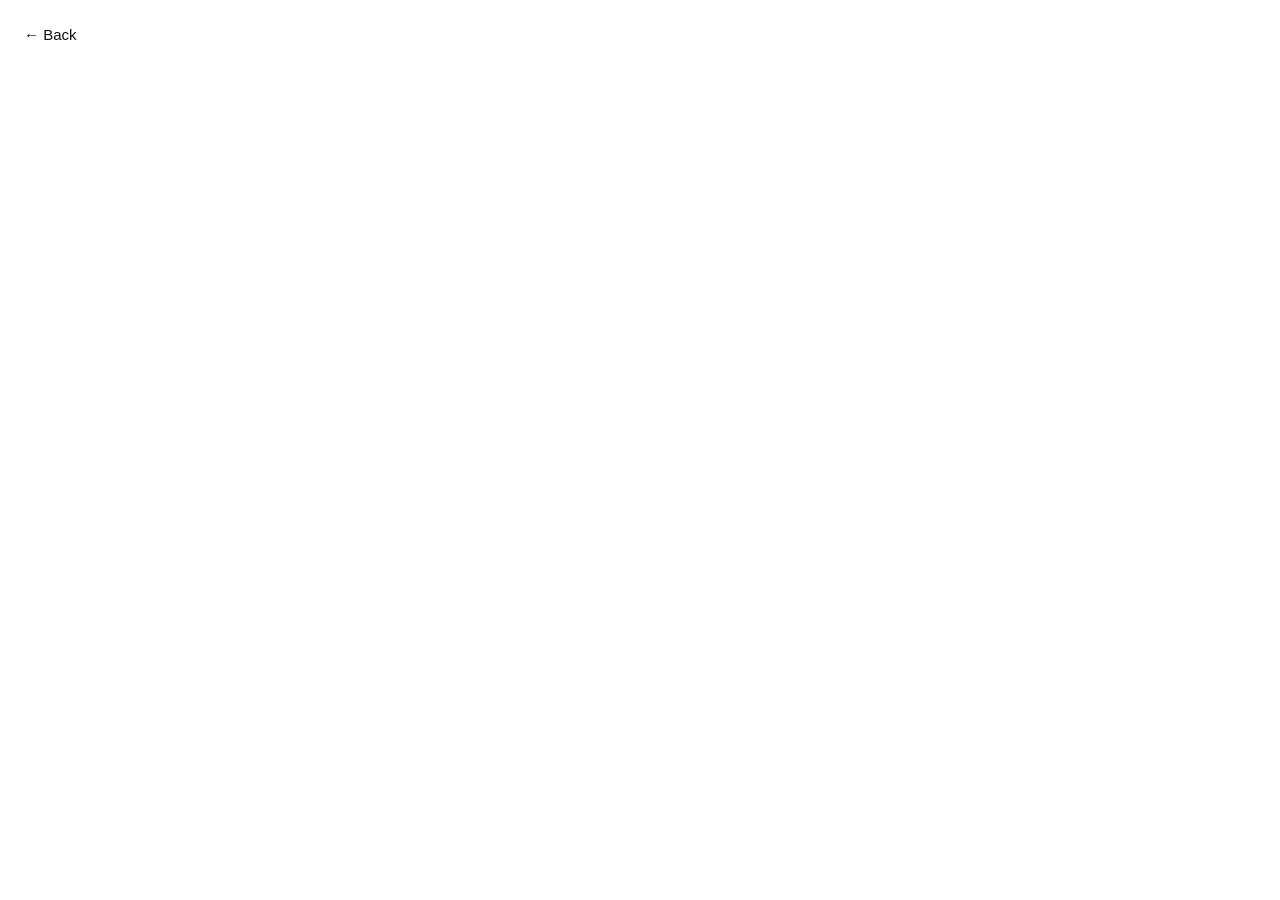
==== project.html @ 8b86c4d8 "Add files via upload" ====
<!doctype html>
<html lang="en">
<head>
  <meta charset="utf-8">
  <meta name="viewport" content="width=device-width, initial-scale=1">
  <title>Project</title>
  <link rel="stylesheet" href="style.css">
</head>
<body>
  <a class="back" href="index.html">&larr; Back</a>
  <aside class="info" id="info"></aside>
  <main class="photos" id="photos"></main>
  <div id="zoom"><img alt=""></div>

  <script src="projects.js"></script>
  <script>
    const slug = new URLSearchParams(location.search).get("p");
    const p = PROJECTS.find(x => x.slug === slug);
    if (p) {
      document.title = p.title;
      document.getElementById("info").innerHTML =
        `<h1>${p.title}</h1><div class="meta">${[p.date, p.types.join(", ")].filter(Boolean).join(" / ")}</div>
         ${p.lat === null ? "" : `<div class="meta"><a target="_blank" href="https://www.openstreetmap.org/?mlat=${p.lat}&mlon=${p.lng}&zoom=11">${p.lat}, ${p.lng}</a></div>`}
         <p>${p.description}</p>`;
      const embeds = p.embeds.map(u => `<iframe src="${u}" allowfullscreen></iframe>`);
      const media = p.photos.map(ph => ph.video
        ? `<video controls preload="metadata" ${ph.img ? `poster="photos/${p.slug}/web/${ph.img}"` : ""} src="photos/${p.slug}/full/${ph.full}"></video>`
        : `<img loading="lazy" src="photos/${p.slug}/web/${ph.img}" data-full="photos/${p.slug}/full/${ph.full}" alt="">`);
      document.getElementById("photos").innerHTML = [...embeds, ...media].join("");
    }
    // click a photo to load the full-res original; click again to close
    const zoom = document.getElementById("zoom");
    document.getElementById("photos").addEventListener("click", e => {
      if (!e.target.dataset.full) return;
      zoom.querySelector("img").src = e.target.dataset.full;
      zoom.style.display = "block";
    });
    zoom.addEventListener("click", () => zoom.style.display = "none");
    addEventListener("keydown", e => { if (e.key === "Escape") zoom.style.display = "none"; });
  </script>
</body>
</html>
---- style.css ----
* { box-sizing: border-box; margin: 0; }
body { font: 15px/1.5 "Helvetica Neue", Arial, sans-serif; color: #111; background: #fff; padding: 24px; }
a { color: inherit; text-decoration: none; }
a:hover { text-decoration: underline; }
img, video { display: block; width: 100%; }

/* homepage */
header { display: flex; justify-content: space-between; flex-wrap: wrap; gap: 12px; margin-bottom: 32px; }
nav a { margin-left: 16px; color: #888; cursor: pointer; }
nav a.on { color: #111; }
.grid { display: grid; grid-template-columns: repeat(auto-fill, minmax(200px, 1fr)); gap: 24px 16px; }
.grid a { display: block; }
.grid img { aspect-ratio: 3 / 2; object-fit: cover; background: #eee; }
.grid span { display: block; margin-top: 6px; font-size: 13px; }
.grid small { color: #888; }

/* project page */
.back { position: fixed; top: 24px; left: 24px; z-index: 2; }
.info { position: fixed; top: 24px; right: 24px; width: 320px; max-height: calc(100vh - 48px); overflow: auto; background: #fff; }
.info h1 { font-size: 15px; font-weight: 600; }
.info p { margin-top: 12px; white-space: pre-line; }
.info .meta { color: #888; margin-top: 4px; }
.photos { padding: 40px 380px 40px 80px; display: grid; gap: 16px; }
.photos img { cursor: zoom-in; }
.photos iframe { width: 100%; aspect-ratio: 16 / 9; border: 0; }

/* click-to-zoom full-res */
#zoom { display: none; position: fixed; inset: 0; background: #fff; cursor: zoom-out; z-index: 3; }
#zoom img { width: 100%; height: 100%; object-fit: contain; }

@media (max-width: 800px) {
  .back, .info { position: static; width: auto; max-height: none; }
  .back { display: block; margin-bottom: 16px; }
  .photos { padding: 24px 0; }
}
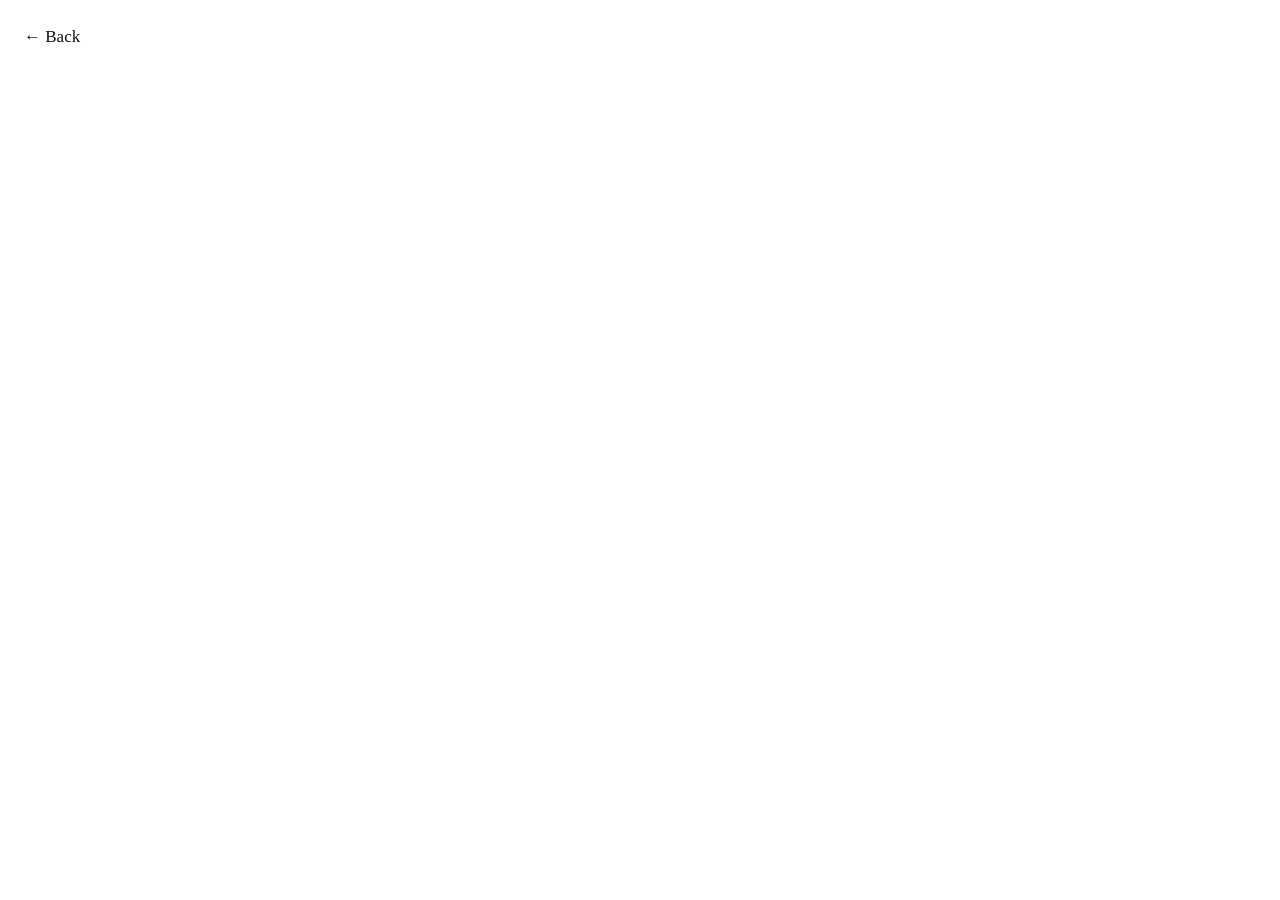
==== commit 5401a60f: "update portfolio" ====
--- a/project.html
+++ b/project.html
@@ -5,6 +5,7 @@
   <meta name="viewport" content="width=device-width, initial-scale=1">
   <title>Project</title>
   <link rel="stylesheet" href="style.css">
+  <link rel="icon" href="favicon.png">
 </head>
 <body>
   <a class="back" href="index.html">&larr; Back</a>
--- a/style.css
+++ b/style.css
@@ -1,23 +1,27 @@
 * { box-sizing: border-box; margin: 0; }
-body { font: 15px/1.5 "Helvetica Neue", Arial, sans-serif; color: #111; background: #fff; padding: 24px; }
+body { font: 17px/1.5 "Times New Roman", Times, serif; color: #111; background: #fff; padding: 24px; }
 a { color: inherit; text-decoration: none; }
 a:hover { text-decoration: underline; }
 img, video { display: block; width: 100%; }
 
-/* homepage */
-header { display: flex; justify-content: space-between; flex-wrap: wrap; gap: 12px; margin-bottom: 32px; }
+/* homepage: header at the top, project grid pinned to the bottom of the page */
+.home { display: flex; flex-direction: column; min-height: 100vh; }
+header .top { display: flex; justify-content: space-between; align-items: baseline; flex-wrap: wrap; gap: 12px; }
+header h1 { font-size: 48px; font-weight: normal; line-height: 1.1; }
 nav a { margin-left: 16px; color: #888; cursor: pointer; }
 nav a.on { color: #111; }
-.grid { display: grid; grid-template-columns: repeat(auto-fill, minmax(200px, 1fr)); gap: 24px 16px; }
+.bio { max-width: 640px; margin-top: 16px; text-align: left; }
+.bio a { text-decoration: underline; }
+.grid { margin-top: auto; padding-top: 48px; display: grid; grid-template-columns: repeat(auto-fill, minmax(200px, 1fr)); gap: 24px 16px; }
 .grid a { display: block; }
 .grid img { aspect-ratio: 3 / 2; object-fit: cover; background: #eee; }
-.grid span { display: block; margin-top: 6px; font-size: 13px; }
+.grid span { display: block; margin-top: 6px; font-size: 15px; }
 .grid small { color: #888; }
 
 /* project page */
 .back { position: fixed; top: 24px; left: 24px; z-index: 2; }
 .info { position: fixed; top: 24px; right: 24px; width: 320px; max-height: calc(100vh - 48px); overflow: auto; background: #fff; }
-.info h1 { font-size: 15px; font-weight: 600; }
+.info h1 { font-size: 20px; font-weight: 600; }
 .info p { margin-top: 12px; white-space: pre-line; }
 .info .meta { color: #888; margin-top: 4px; }
 .photos { padding: 40px 380px 40px 80px; display: grid; gap: 16px; }
